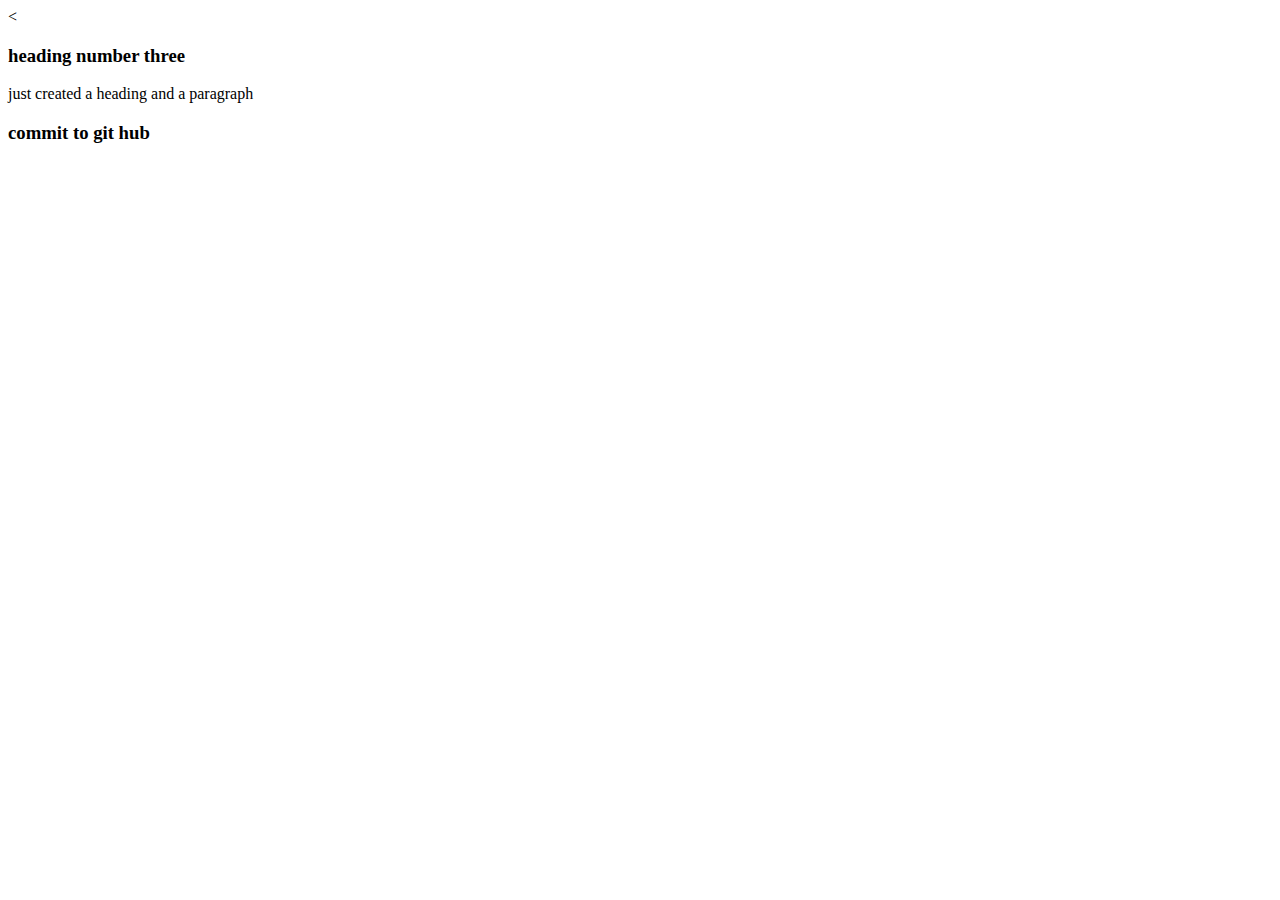
==== index1.html @ e004a91f "header and paragraph tags" ====
<<!DOCTYPE html>
<html lang="en" dir="ltr">
  <head>
    <meta charset="utf-8">
    <title>commit one</title>
  </head>
  <body>
    <h3>heading number three</h3>
    <p>just created a heading and a paragraph</p>
    <h3>commit to git hub</h3>
  </body>
</html>
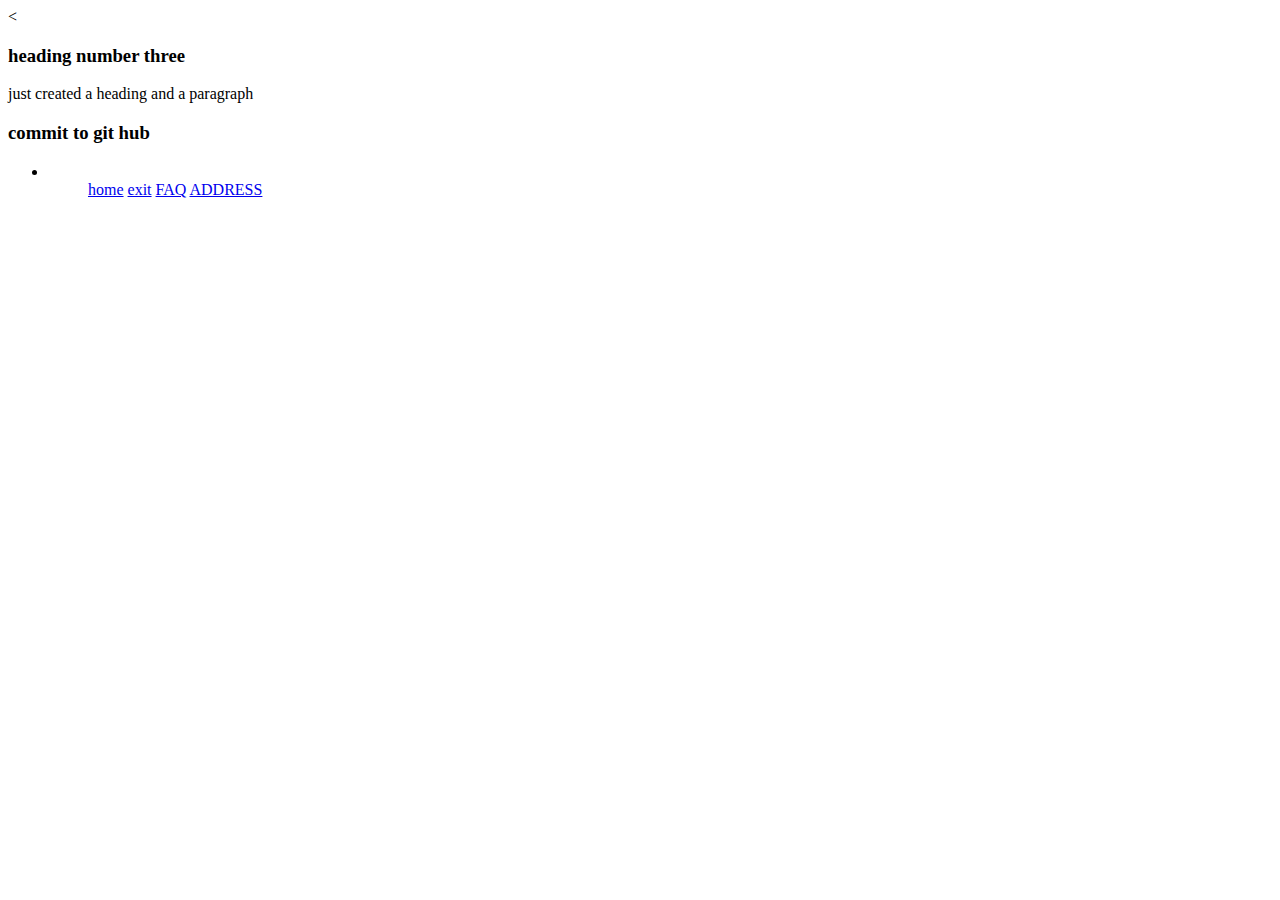
==== commit 92dc3390: "ul,li,ol and a tags" ====
--- a/index1.html
+++ b/index1.html
@@ -8,5 +8,20 @@
     <h3>heading number three</h3>
     <p>just created a heading and a paragraph</p>
     <h3>commit to git hub</h3>
+
+    <div class="li-div">
+      <ul>
+        <li>
+          <ol>
+            <a href="#">home</a>
+            <a href="#">exit</a>
+            <a href="#">FAQ</a>
+            <a href="#">ADDRESS</a>
+
+          </ol>
+        </li>
+      </ul>
+
+    </div>
   </body>
 </html>
